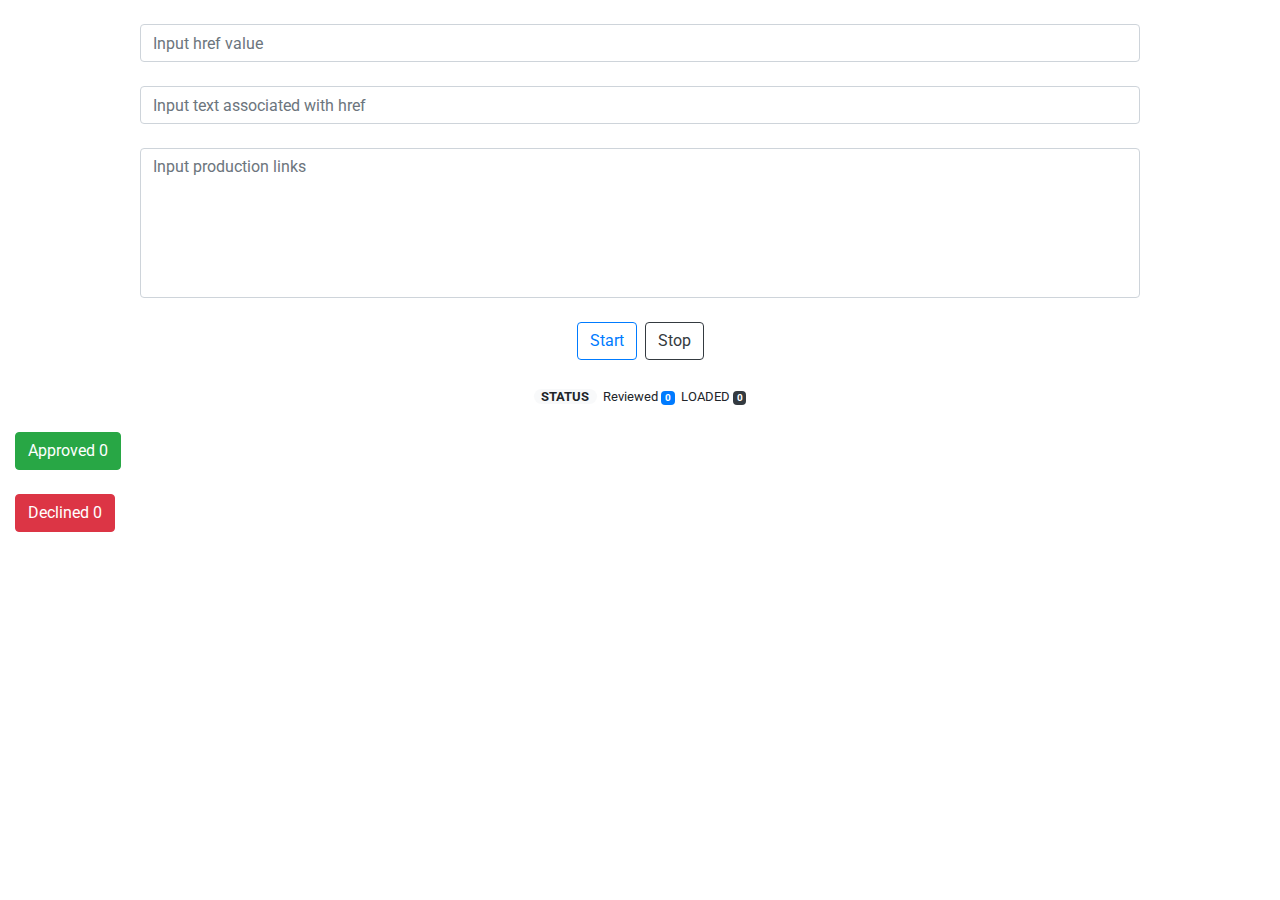
==== internal-linking/index.html @ ebacb6c7 "name changed" ====
<!DOCTYPE html>
<html>

<head>
    <meta http-equiv="X-UA-Compatible" content="IE=edge">
    <meta name="viewport" content="width=device-width, initial-scale=1.0">
    <meta name="description" content="Production link reviewer written in JS and php.">
    <link rel="icon" type="image/png" sizes="16x16" href="images/cn.png">
    <link href="https://fonts.googleapis.com/css?family=Roboto:300,400,500,700,900" rel='stylesheet' type='text/css'>
    <title>InterLinking</title>
    <!-- Vendor styles - DO not use latest bootstrap.css-->
    <link rel="stylesheet" href="vendor/bootstrap/css/bootstrap.css"/>
</head>

<!-- Body-->
<body class="back-row-toggle splat-toggle">
    <section class="content">
        <div class="col-md-12">
            <h10 id="time" style="text-align: left; font-size: 0.5em;"></h10>
            <div class="panel panel-filled">
                <div class="panel-body">
                    <br>
                    <center>
                        <input type="text" id="hrefInput" placeholder="Input href value" class="form-control left-aligned" style="width: 80%;">
                            <br>
                            <input type="text" id="textInput" placeholder="Input text associated with href" class="form-control left-aligned" style="width: 80%;">
                            <br>
                        <textarea maxlength="14500000000000" id="list" placeholder="Input production links" class="form-control left-aligned" style="resize: none;outline: none; width: 80%;height:150px;"></textarea>
                        <br>
                        <button type="button" id="start_test" onclick="submit()" class="btn btn-outline-primary">Start</button>&nbsp;
                        <button type="button" onclick="stop()" id="stop_test" class="btn btn-outline-dark">Stop</button>
                        <br><br>
                        <small>
                            <span class="bagde badge-pill badge-light"><strong>STATUS</strong></span>
                            &nbsp;Reviewed&nbsp;<span id="total" class="badge badge-primary">0</span>
                            &nbsp;LOADED&nbsp;<span id="loaded" class="badge badge-dark">0</span>
                        </small>
                    </center>
                    <br>
                </div>
                <button type="button" id="showdec" onclick="changed_state('display_div');" class="btn btn-success">Approved&nbsp;<span id="revid2">0</span></button><br>
                <div id="display_div" style="display:none;"><span id=".approved" class="approved"></span></div><br>
                <button type="button" id="showdec2" onclick="changed_state('display_div2');" class="btn btn-danger">Declined&nbsp;<span id="revid2dec">0</span></button>
                <div id="display_div2" style="display:block;"><span id=".declined" class="declined"></span></div><br>
            </div>
        </div>
    </section>
</body>

<script src="https://cdn.jsdelivr.net/npm/jquery@3.7.0/dist/jquery.min.js"></script>
<script src="script/script.js"></script>

<style>
    .left-aligned::placeholder {
        text-align: left;
    }
    .box {
        width: 100%;
        border: 0.4px dotted black;
        padding: 4px;
    }

    ::-webkit-input-placeholder {
        text-align: center;
    }
    :-moz-placeholder {
        text-align: center;
    }
    ::-moz-placeholder {
        text-align: center;
    }
    :-ms-input-placeholder {
        text-align: center;
    }
    ::-webkit-scrollbar {
        width: 2px;
        height: 2px;
        background-color: #3a3c46;
    }
    ::-webkit-scrollbar-track {
        border-radius: 30px;
        -webkit-box-shadow: inset 0 0 6px #3b3c46;
        background-color: #3b3c46;
    }
    ::-webkit-scrollbar-thumb {
        border-radius: 30px;
        background-color: #949ba2;
    }
</style>

</html>
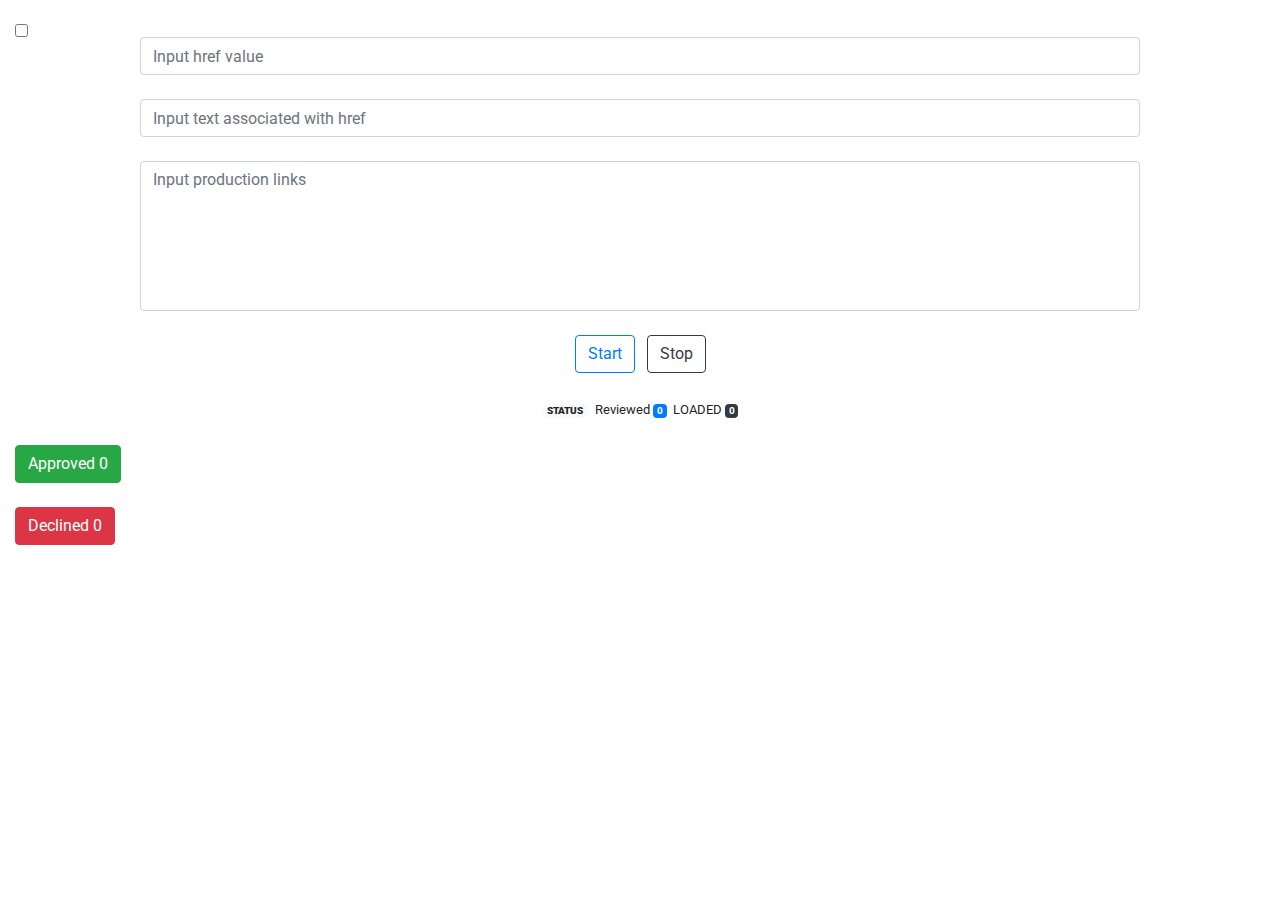
==== commit 53e6810d: "Better Handling" ====
--- a/internal-linking/index.html
+++ b/internal-linking/index.html
@@ -4,10 +4,10 @@
 <head>
     <meta http-equiv="X-UA-Compatible" content="IE=edge">
     <meta name="viewport" content="width=device-width, initial-scale=1.0">
-    <meta name="description" content="Production link reviewer written in JS and php.">
+    <meta name="description" content="Production link reviewer written in JS.">
     <link rel="icon" type="image/png" sizes="16x16" href="images/cn.png">
     <link href="https://fonts.googleapis.com/css?family=Roboto:300,400,500,700,900" rel='stylesheet' type='text/css'>
-    <title>InterLinking</title>
+    <title>Internal Linking</title>
     <!-- Vendor styles - DO not use latest bootstrap.css-->
     <link rel="stylesheet" href="vendor/bootstrap/css/bootstrap.css"/>
 </head>
@@ -21,26 +21,32 @@
                 <div class="panel-body">
                     <br>
                     <center>
+                        <div style="display: flex; align-items: center; justify-content: left;">
+                            <input type="checkbox" id="checkBoxID" onchange="updateTempValue()" style="margin-right: 5px;" title="Force check href value if it is present in the input"></input>
+                        </div>
                         <input type="text" id="hrefInput" placeholder="Input href value" class="form-control left-aligned" style="width: 80%;">
-                            <br>
-                            <input type="text" id="textInput" placeholder="Input text associated with href" class="form-control left-aligned" style="width: 80%;">
-                            <br>
-                        <textarea maxlength="14500000000000" id="list" placeholder="Input production links" class="form-control left-aligned" style="resize: none;outline: none; width: 80%;height:150px;"></textarea>
+                        </input>
+                        
                         <br>
-                        <button type="button" id="start_test" onclick="submit()" class="btn btn-outline-primary">Start</button>&nbsp;
+                        <input type="text" id="textInput" placeholder="Input text associated with href" class="form-control left-aligned" style="width: 80%;">
+                        <br>
+                        <textarea maxlength="14500000000000" id="list" placeholder="Input production links" class="form-control left-aligned" style="resize: none; outline: none; width: 80%; height: 150px;"></textarea>
+                        <br>
+                        <button type="button" id="start_test" onclick="submit()" class="btn btn-outline-primary">Start</button>
+                        &nbsp;
                         <button type="button" onclick="stop()" id="stop_test" class="btn btn-outline-dark">Stop</button>
                         <br><br>
                         <small>
-                            <span class="bagde badge-pill badge-light"><strong>STATUS</strong></span>
+                            <span class="badge badge-pill badge-light"><strong>STATUS</strong></span>
                             &nbsp;Reviewed&nbsp;<span id="total" class="badge badge-primary">0</span>
                             &nbsp;LOADED&nbsp;<span id="loaded" class="badge badge-dark">0</span>
                         </small>
                     </center>
                     <br>
                 </div>
-                <button type="button" id="showdec" onclick="changed_state('display_div');" class="btn btn-success">Approved&nbsp;<span id="revid2">0</span></button><br>
+                <button type="button" id="showdec" onclick="changedState('display_div');" class="btn btn-success">Approved&nbsp;<span id="revid2">0</span></button><br>
                 <div id="display_div" style="display:none;"><span id=".approved" class="approved"></span></div><br>
-                <button type="button" id="showdec2" onclick="changed_state('display_div2');" class="btn btn-danger">Declined&nbsp;<span id="revid2dec">0</span></button>
+                <button type="button" id="showdec2" onclick="changedState('display_div2');" class="btn btn-danger">Declined&nbsp;<span id="revid2dec">0</span></button>
                 <div id="display_div2" style="display:block;"><span id=".declined" class="declined"></span></div><br>
             </div>
         </div>
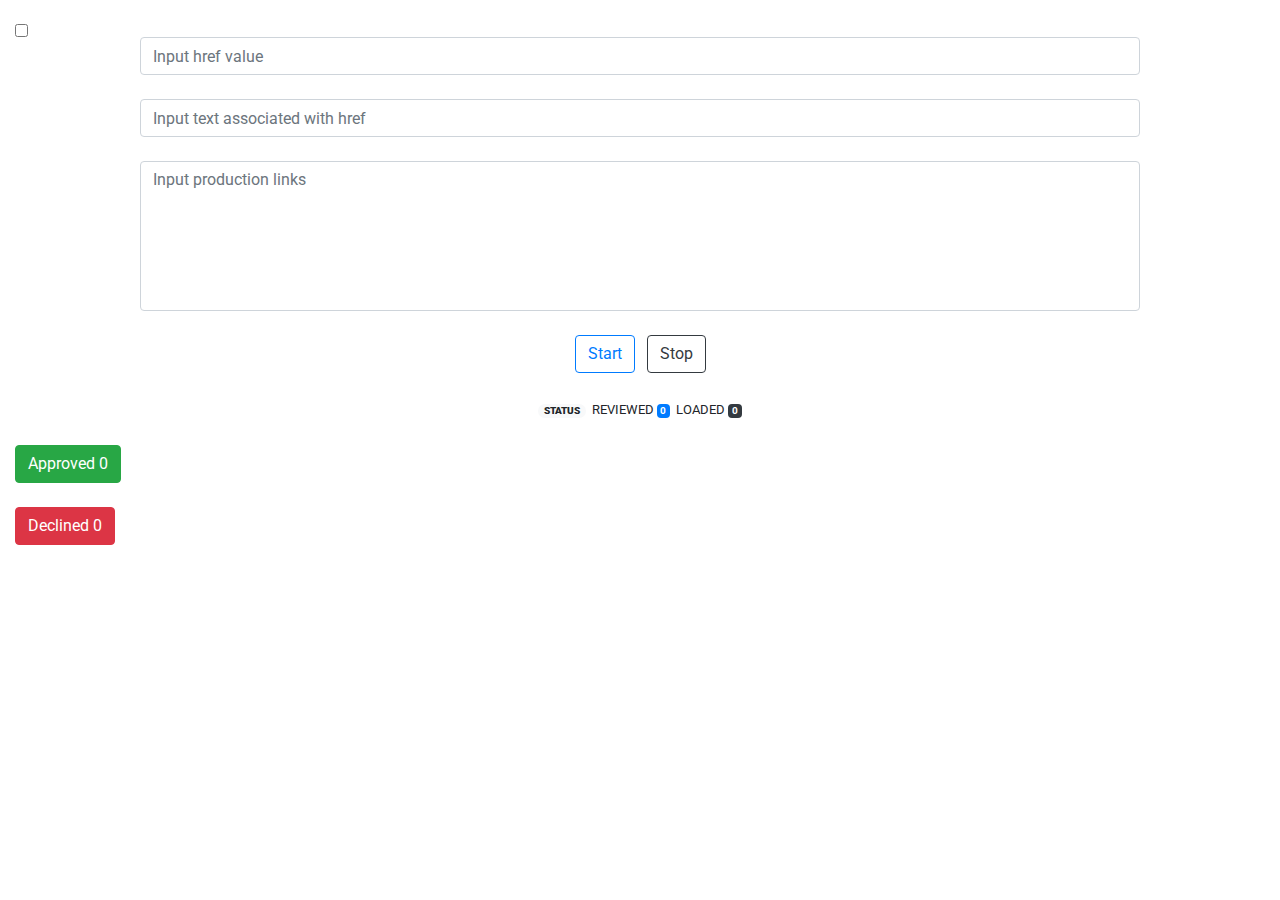
==== commit 278181a1: "Update index.html" ====
--- a/internal-linking/index.html
+++ b/internal-linking/index.html
@@ -38,7 +38,7 @@
                         <br><br>
                         <small>
                             <span class="badge badge-pill badge-light"><strong>STATUS</strong></span>
-                            &nbsp;Reviewed&nbsp;<span id="total" class="badge badge-primary">0</span>
+                            &nbsp;REVIEWED&nbsp;<span id="total" class="badge badge-primary">0</span>
                             &nbsp;LOADED&nbsp;<span id="loaded" class="badge badge-dark">0</span>
                         </small>
                     </center>
